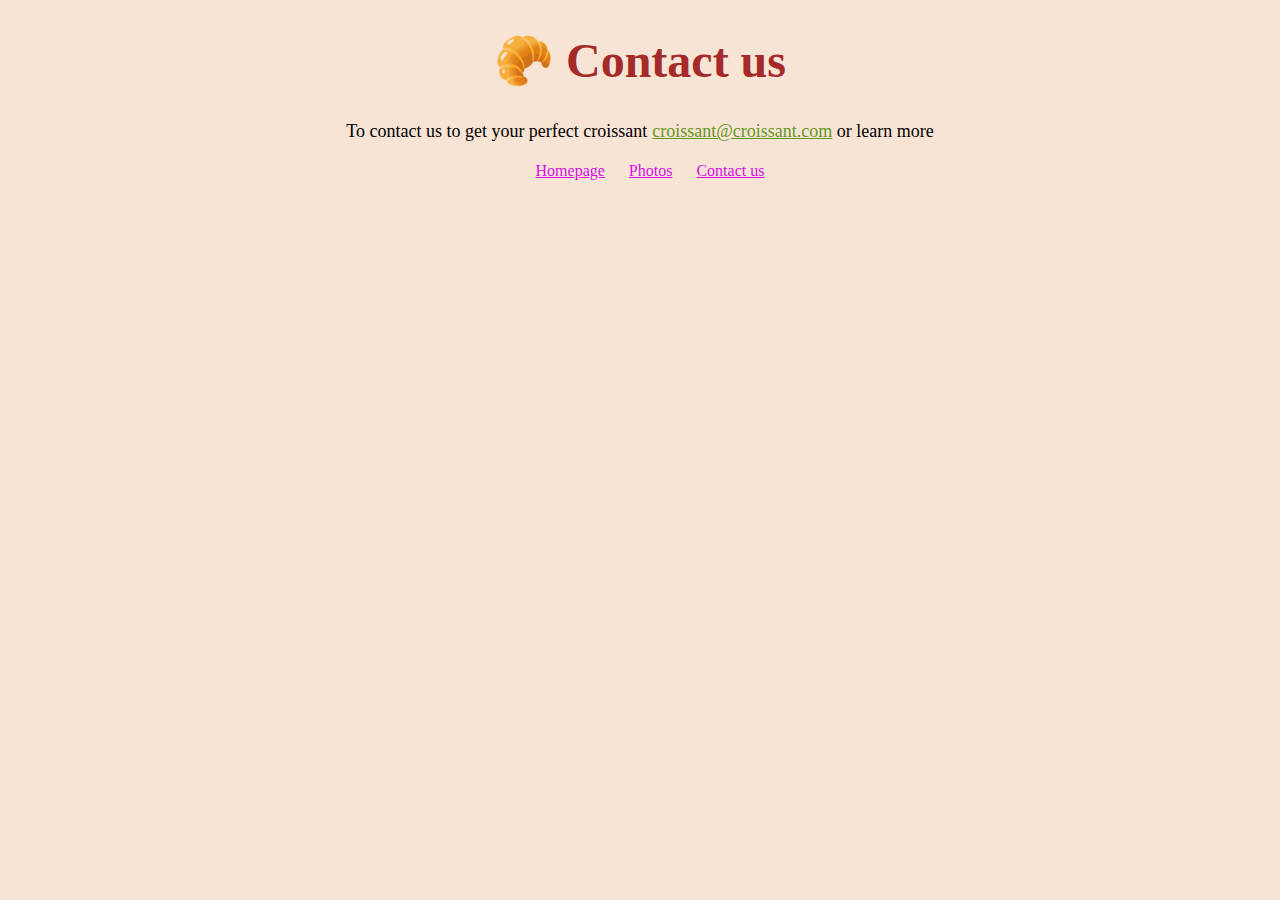
==== contact.html @ c3908a74 "creared the initial files structure" ====
<!DOCTYPE html>
<html lang="en">
  <head>
    <meta charset="UTF-8" />
    <meta http-equiv="X-UA-Compatible" content="IE=edge" />
    <meta name="viewport" content="width=device-width, initial-scale=1.0" />
    <title>Contacts</title>
    <link rel="stylesheet" href="./styles/app.css" />
  </head>
  <body>
    <h1>🥐 Contact us</h1>
    <p class="contact-us">
      To contact us to get your perfect croissant<a
        href="mailto:croissant@croissant.com"
        class="contact-mail"
        >croissant@croissant.com</a
      >
      or learn more
    </p>
    <div class="links">
      <a href="./index.html">Homepage</a>
      <a href="./photos.html">Photos</a>
      <a href="./contact.html">Contact us</a>
    </div>
  </body>
</html>
---- styles/app.css ----
body {
  background: rgb(248, 228, 213);
}

h1 {
  text-align: center;
  font-size: 48px;
  color: brown;
}

h2 {
  text-align: center;
  color: rgb(71, 10, 10);
}

p {
  margin: 20px 300px;
  font-size: 18px;
}

a {
  margin-left: 20px;
  color: rgb(210, 17, 228);
}

img {
  display: block;
  margin: 0 auto;
  width: 500px;
}

.links {
  display: block;
  text-align: center;
}

.contact-us {
  display: block;
  text-align: center;
}

.contact-mail {
  margin-left: 5px;
  color: rgb(100, 151, 33);
}
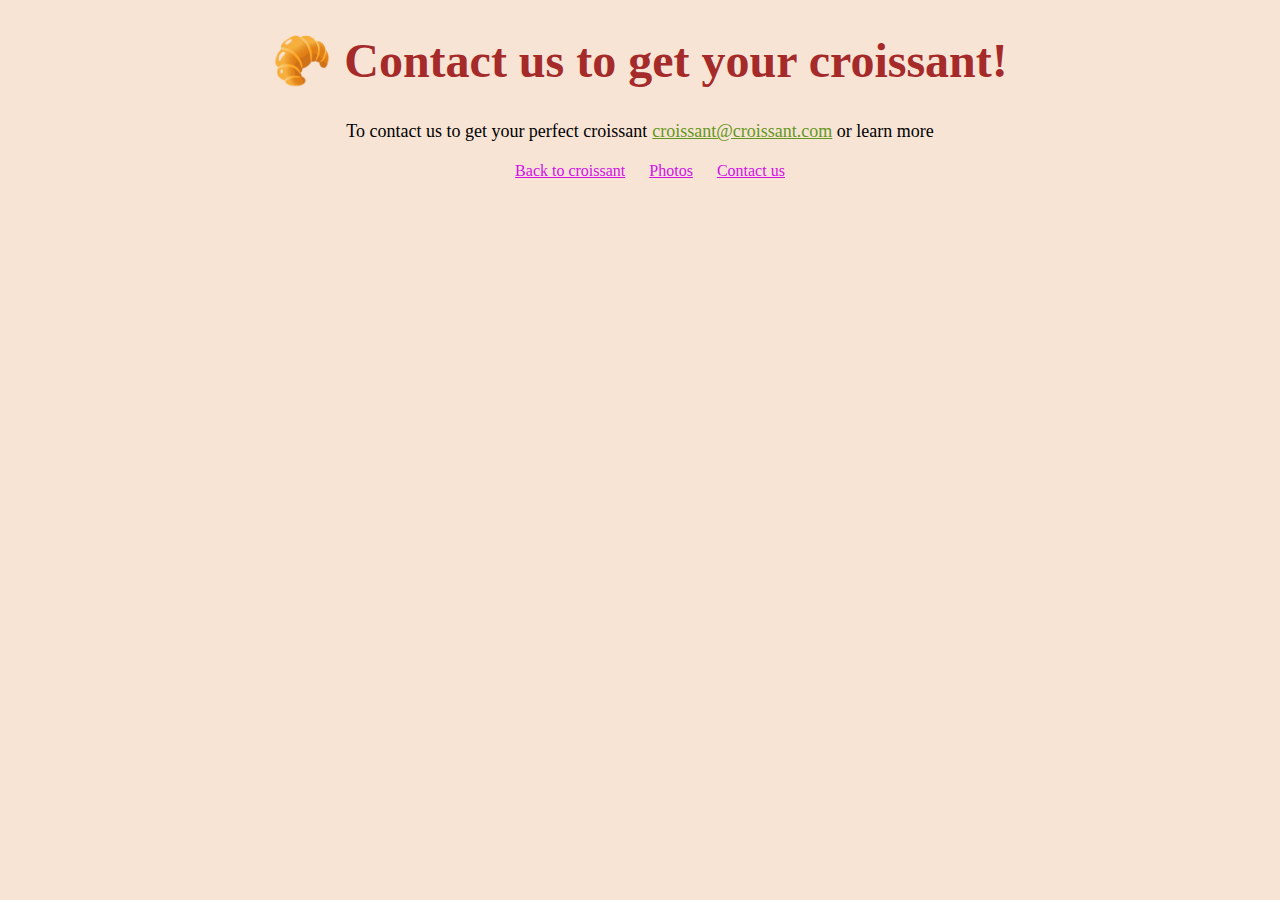
==== commit 703cc3ad: "Add Seo markers" ====
--- a/contact.html
+++ b/contact.html
@@ -3,24 +3,29 @@
   <head>
     <meta charset="UTF-8" />
     <meta http-equiv="X-UA-Compatible" content="IE=edge" />
+    <meta
+      name="description"
+      content="Contact us and we help you to choose right croissant for you!"
+    />
     <meta name="viewport" content="width=device-width, initial-scale=1.0" />
     <title>Contacts</title>
     <link rel="stylesheet" href="./styles/app.css" />
   </head>
   <body>
-    <h1>🥐 Contact us</h1>
+    <h1>🥐 Contact us to get your croissant!</h1>
     <p class="contact-us">
       To contact us to get your perfect croissant<a
         href="mailto:croissant@croissant.com"
         class="contact-mail"
+        title="contact us by mail"
         >croissant@croissant.com</a
       >
       or learn more
     </p>
     <div class="links">
-      <a href="./index.html">Homepage</a>
-      <a href="./photos.html">Photos</a>
-      <a href="./contact.html">Contact us</a>
+      <a href="./index.html" title="Home page">Back to croissant</a>
+      <a href="./photos.html" title="croissant`s photos">Photos</a>
+      <a href="./contact.html" title="contact croissant.com">Contact us</a>
     </div>
   </body>
 </html>
--- a/styles/app.css
+++ b/styles/app.css
@@ -43,3 +43,9 @@
   margin-left: 5px;
   color: rgb(100, 151, 33);
 }
+
+span {
+  text-align: center;
+  font-size: 22px;
+  color: red;
+}
